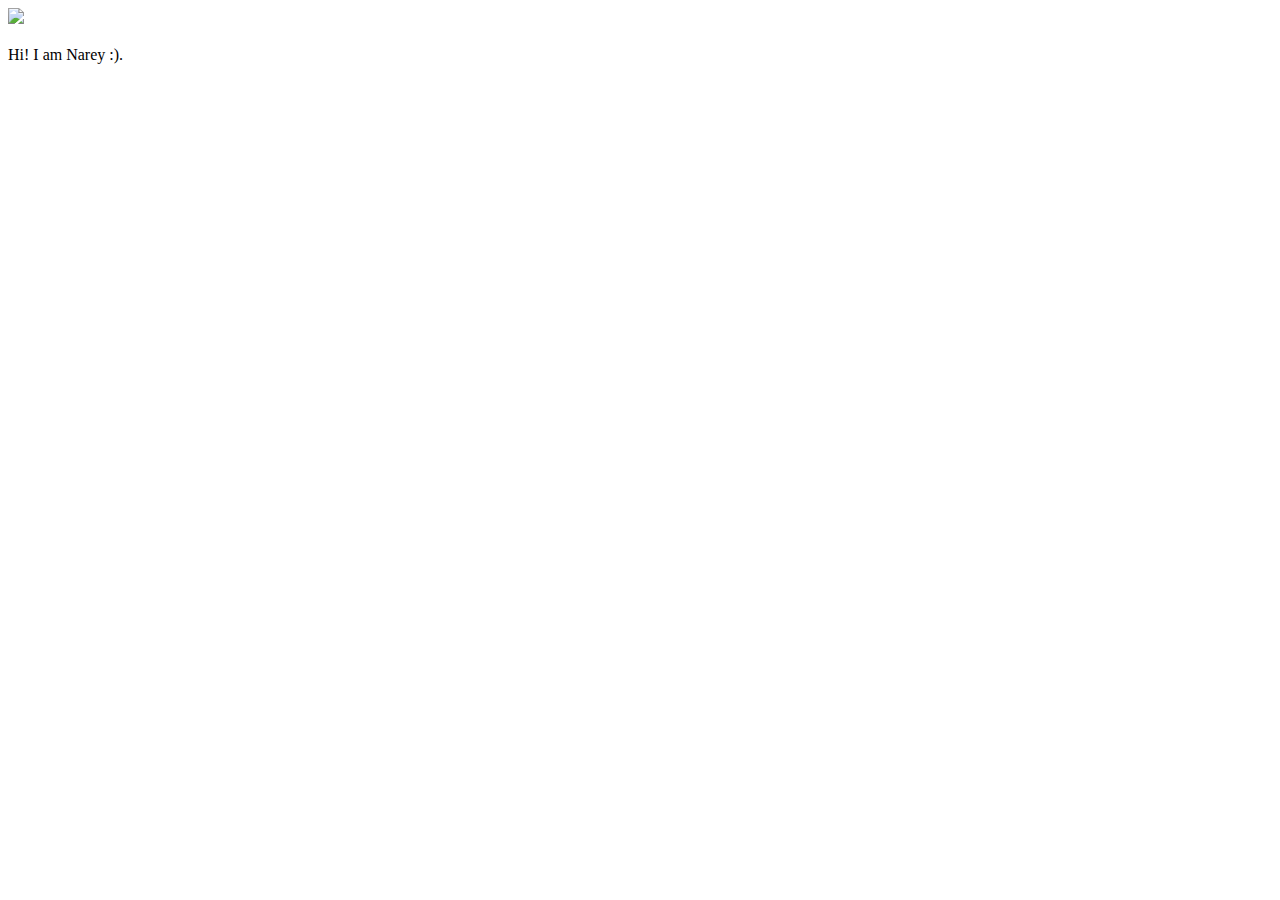
==== ui/index.html @ 6991a312 "[imad-console] Updates ui/index.html" ====
<!doctype html>
<html>
    <head>
        <link href="/ui/style.css" rel="stylesheet" />
    </head>
    <body>
        <div class="center">
            <img src="/ui/madi.png" class="img-medium"/>
        </div>
        <br>
        <div class="center text-big bold">
            Hi! I am Narey :).
        </div>
        <script type="text/javascript" src="/ui/main.js">
        </script>
    </body>
</html>
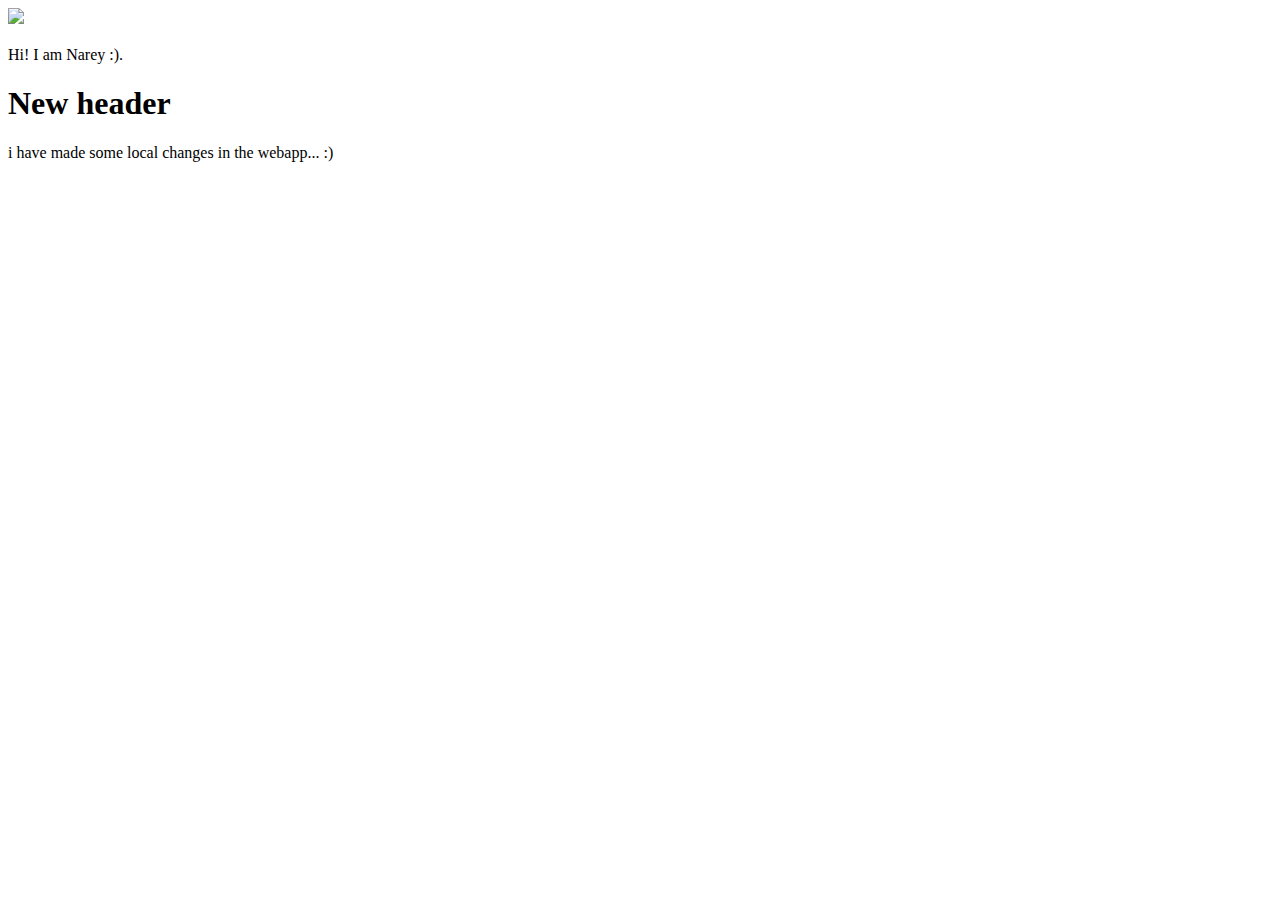
==== commit 8a1e5db1: "Made some changes locally" ====
--- a/ui/index.html
+++ b/ui/index.html
@@ -10,7 +10,9 @@
         <br>
         <div class="center text-big bold">
             Hi! I am Narey :).
-        </div>
+        	<h1>New header</h1>
+		i have made some local changes in the webapp... :)
+	</div>
         <script type="text/javascript" src="/ui/main.js">
         </script>
     </body>
